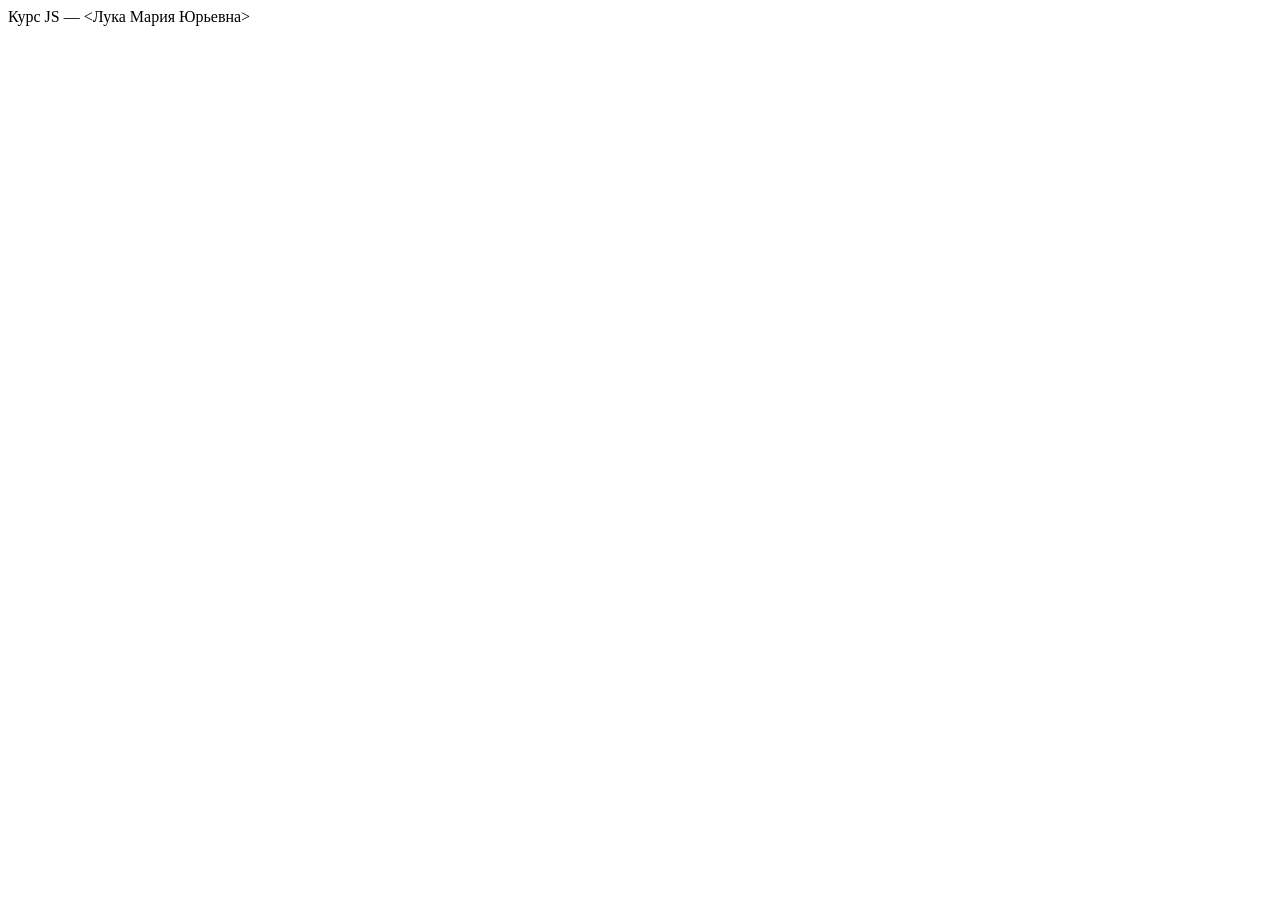
==== task0/index.html @ b4a03fd4 "Create index.html" ====
<!DOCTYPE html>
<html lang="ru">
<head>
    <meta charset="UTF-8">
    <meta name="viewport" content="width=device-width, initial-scale=1.0">
    <title>название </title>
</head>
<body>
 </h1>Курс JS — <Лука Мария Юрьевна></h1>
</body>
</html>
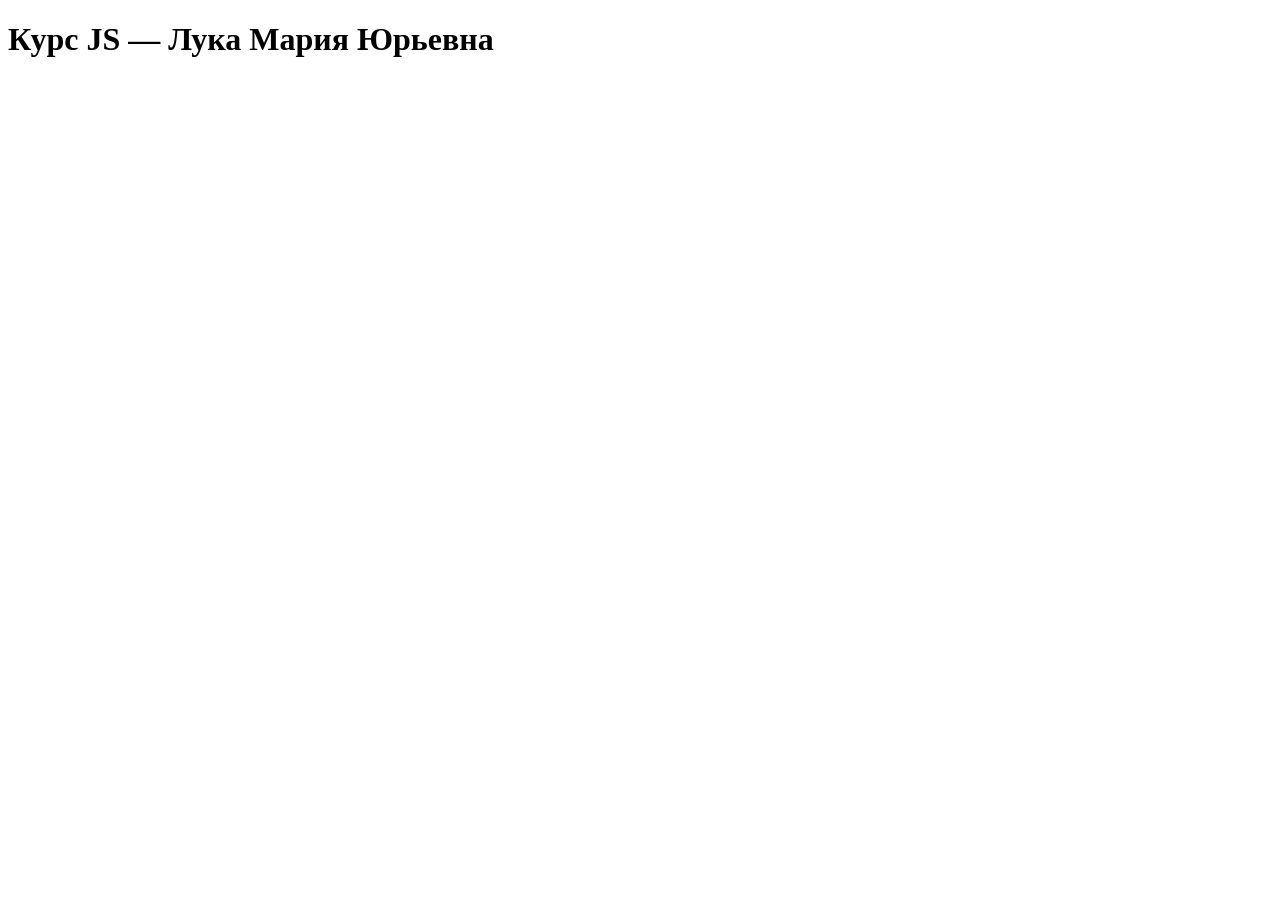
==== commit d3273fdf: "Update index.html" ====
--- a/task0/index.html
+++ b/task0/index.html
@@ -3,9 +3,9 @@
 <head>
     <meta charset="UTF-8">
     <meta name="viewport" content="width=device-width, initial-scale=1.0">
-    <title>название </title>
+    <title>Курс JS — Лука Мария Юрьевна</title>
 </head>
 <body>
- </h1>Курс JS — <Лука Мария Юрьевна></h1>
+    <h1>Курс JS — Лука Мария Юрьевна</h1>
 </body>
 </html>
